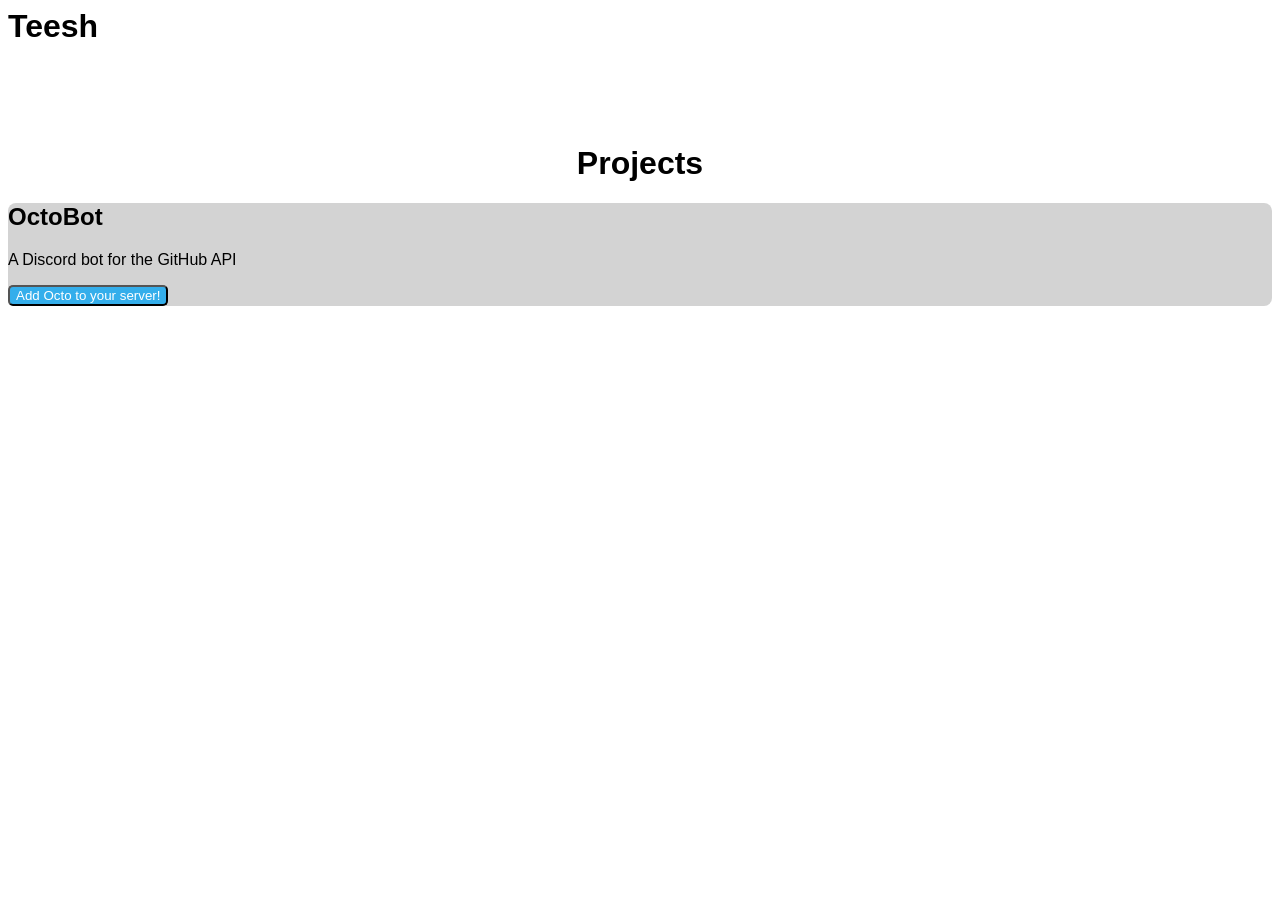
==== index.html @ 93fdedf4 "the start of the tree" ====
<head>
    <link rel="stylesheet" href="/styles/global.css">
    <title>teesh - me!</title>
    <meta content="Teesh" property="og:title">
    <meta content="website" property="og:type">
    <meta content="Thats Me!" property="og:description">
    <meta content="https://avatars.githubusercontent.com/u/88670913?v=4" property="og:image">
    <meta content="https://teesh3rt.github.io/" property="og:url">
</head>

<style>
    #hi {
        margin-bottom: 100px;
    }

    #add-octo {
        background-color: #34aeeb;
        color: white;
        border-radius: 5px;
    }

    #not-yet {
        /* hide the text */
        display: none;
    }

    .project {
        background-color: lightgray;
        border-radius: 8px;
        margin-top: 20px;
    }
</style>


<body>
    <div id="hi">
        <h1>Teesh</h1>
    </div>

    <div id="projects">
        <h1 style="text-align:center;">Projects</h1>
        <div id="octo" class="project">
            <h2>OctoBot</h2>
            <p>A Discord bot for the GitHub API</p>
            <button id="add-octo">Add Octo to your server!</button>
            <div id="not-yet">
                <h1>Not yet!</h1>
                <p>This project is still in development. Check back soon!</p>
            </div>
        </div>
    </div>
</body>

<script>
    document.getElementById("add-octo").addEventListener("click", function() {
        // show the not-yet text
        document.getElementById("not-yet").style.display = "block";
        for (child of document.getElementById("octo").children) {
            // check if the id is not-yet
            if (child.id != "not-yet") {
                child.style.display = "none";
            }
        }
    });
</script>
---- styles/global.css ----
:root {
    font-family: -apple-system, BlinkMacSystemFont, 'Segoe UI', Roboto, Oxygen, Ubuntu, Cantarell, 'Open Sans', 'Helvetica Neue', sans-serif;
}
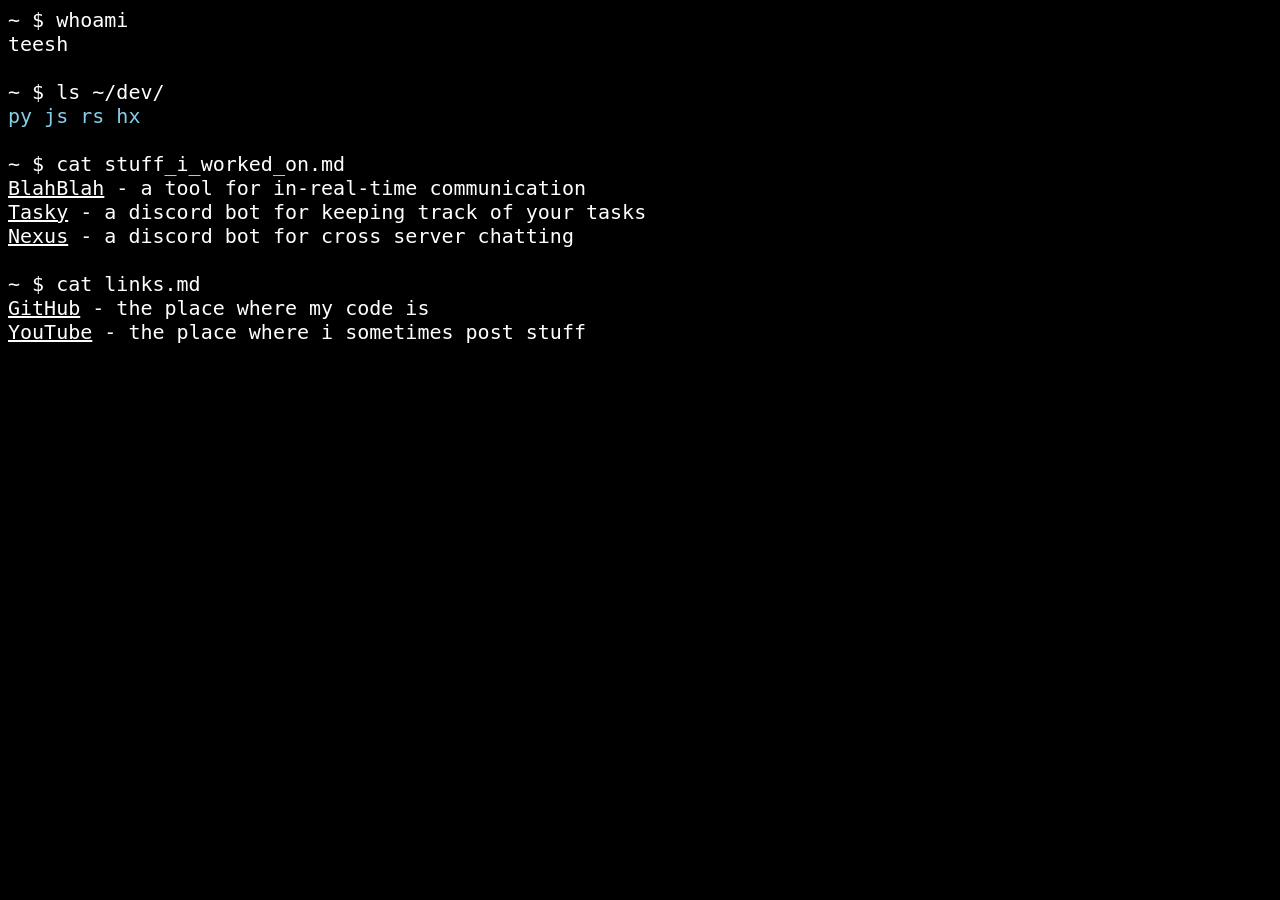
==== commit 138530f7: "[fix] oh shit that wasnt working" ====
--- a/index.html
+++ b/index.html
@@ -1,65 +1,24 @@
-<head>
-    <link rel="stylesheet" href="/styles/global.css">
-    <title>teesh - me!</title>
-    <meta content="Teesh" property="og:title">
-    <meta content="website" property="og:type">
-    <meta content="Thats Me!" property="og:description">
-    <meta content="https://avatars.githubusercontent.com/u/88670913?v=4" property="og:image">
-    <meta content="https://teesh3rt.github.io/" property="og:url">
-</head>
-
-<style>
-    #hi {
-        margin-bottom: 100px;
-    }
-
-    #add-octo {
-        background-color: #34aeeb;
-        color: white;
-        border-radius: 5px;
-    }
-
-    #not-yet {
-        /* hide the text */
-        display: none;
-    }
-
-    .project {
-        background-color: lightgray;
-        border-radius: 8px;
-        margin-top: 20px;
-    }
-</style>
-
-
-<body>
-    <div id="hi">
-        <h1>Teesh</h1>
-    </div>
-
-    <div id="projects">
-        <h1 style="text-align:center;">Projects</h1>
-        <div id="octo" class="project">
-            <h2>OctoBot</h2>
-            <p>A Discord bot for the GitHub API</p>
-            <button id="add-octo">Add Octo to your server!</button>
-            <div id="not-yet">
-                <h1>Not yet!</h1>
-                <p>This project is still in development. Check back soon!</p>
-            </div>
-        </div>
-    </div>
-</body>
-
-<script>
-    document.getElementById("add-octo").addEventListener("click", function() {
-        // show the not-yet text
-        document.getElementById("not-yet").style.display = "block";
-        for (child of document.getElementById("octo").children) {
-            // check if the id is not-yet
-            if (child.id != "not-yet") {
-                child.style.display = "none";
-            }
-        }
-    });
-</script>+<html>
+  <head>
+    <title>Teesh's Site</title>
+    <link href="/index.css" rel="stylesheet"/>
+  </head>
+  <body>
+    <p>
+      ~ $ whoami<br />
+      teesh<br />
+      <br>
+      ~ $ ls ~/dev/<br />
+      <span class="blue">py js rs hx</span><br />
+      <br>
+      ~ $ cat stuff_i_worked_on.md<br />
+      <a href="https://github.com/teesh3rt/blahblah">BlahBlah</a> - a tool for in-real-time communication<br />
+      <a href="https://github.com/teesh3rt/tasky">Tasky</a> - a discord bot for keeping track of your tasks<br />
+      <a href="https://github.com/steeldev0/nexus">Nexus</a> - a discord bot for cross server chatting<br />
+      <br>
+      ~ $ cat links.md<br />
+      <a href="https://github.com/teesh3rt">GitHub</a> - the place where my code is<br />
+      <a href="https://youtube.com/@teesh3rt">YouTube</a> - the place where i sometimes post stuff<br />
+    </p>
+  </body>
+</html>
--- a/index.css
+++ b/index.css
@@ -0,0 +1,15 @@
+body {
+    background-color: black;
+    color: white;
+    font-family: monospace;
+    font-size: 20px;
+}
+
+a {
+    text-decoration: underline;
+    color: white;
+}
+
+.blue {
+    color: skyblue;
+}
